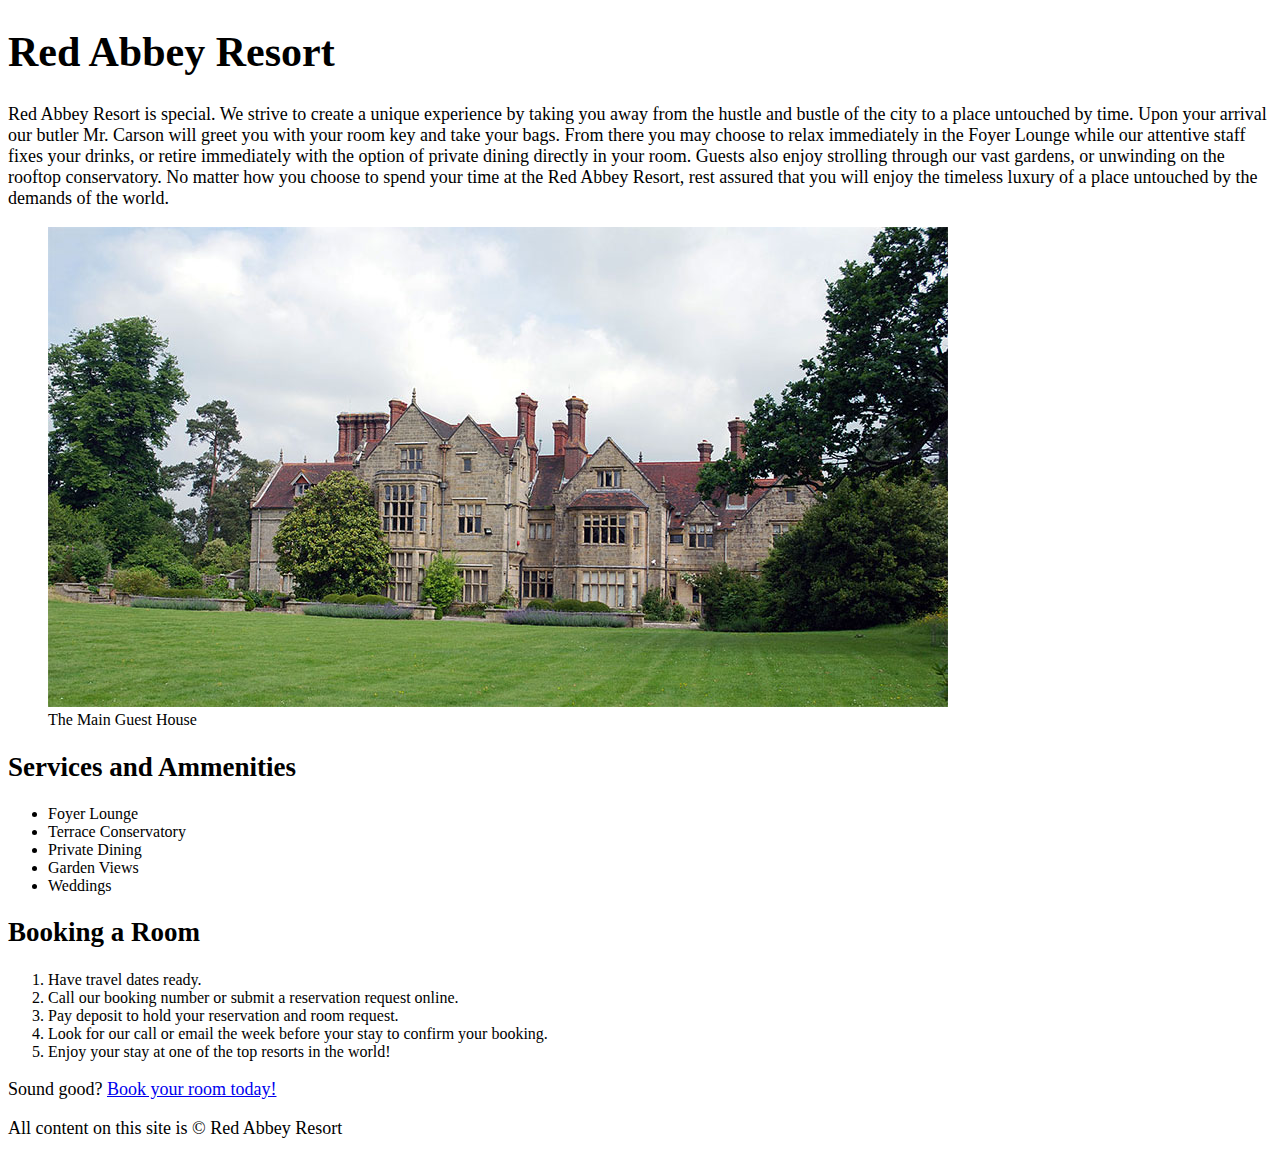
==== css/introduction_to_css/index.html @ d01c402b "Lesson 3" ====
<!DOCTYPE html>
<html>

<head>
    <meta charset="UTF-8">
    <title>Red Abbey Resort</title>
    <link href="styles/main.css" rel="stylesheet" type="text/css">
</head>

<body>

    <h1>Red Abbey Resort</h1>
    <p>Red Abbey Resort is special. We strive to create a unique experience by taking you away from the hustle and
        bustle of the city to a place untouched by time. Upon your arrival our butler Mr. Carson will greet you with
        your room key and take your bags. From there you may choose to relax immediately in the Foyer Lounge while our
        attentive staff fixes your drinks, or retire immediately with the option of private dining directly in your
        room. Guests also enjoy strolling through our vast gardens, or unwinding on the rooftop conservatory. No matter
        how you choose to spend your time at the Red Abbey Resort, rest assured that you will enjoy the timeless luxury
        of a place untouched by the demands of the world.
    </p>
    <figure>
        <img src="images/main_house.jpg" alt="The Main House">
        <figcaption>The Main Guest House</figcaption>
    </figure>
    <h2>Services and Ammenities</h2>
    <ul>
        <li>Foyer Lounge</li>
        <li>Terrace Conservatory</li>
        <li>Private Dining</li>
        <li>Garden Views</li>
        <li>Weddings</li>
    </ul>

    <h2>Booking a Room</h2>
    <ol>
        <li>Have travel dates ready.</li>
        <li>Call our booking number or submit a reservation request online.</li>
        <li>Pay deposit to hold your reservation and room request.</li>
        <li>Look for our call or email the week before your stay to confirm your booking.</li>
        <li>Enjoy your stay at one of the top resorts in the world!</li>
    </ol>

    <p>Sound good? <a href="reservations.html">Book your room today!</a></p>
    <p>All content on this site is &copy; Red Abbey Resort</p>

</body>

</html>
---- css/introduction_to_css/styles/main.css ----
h1 {
    font-size: 42px;
}

h2 {
    font-size: 27px;
}

p {
    font-size: 18px;
}
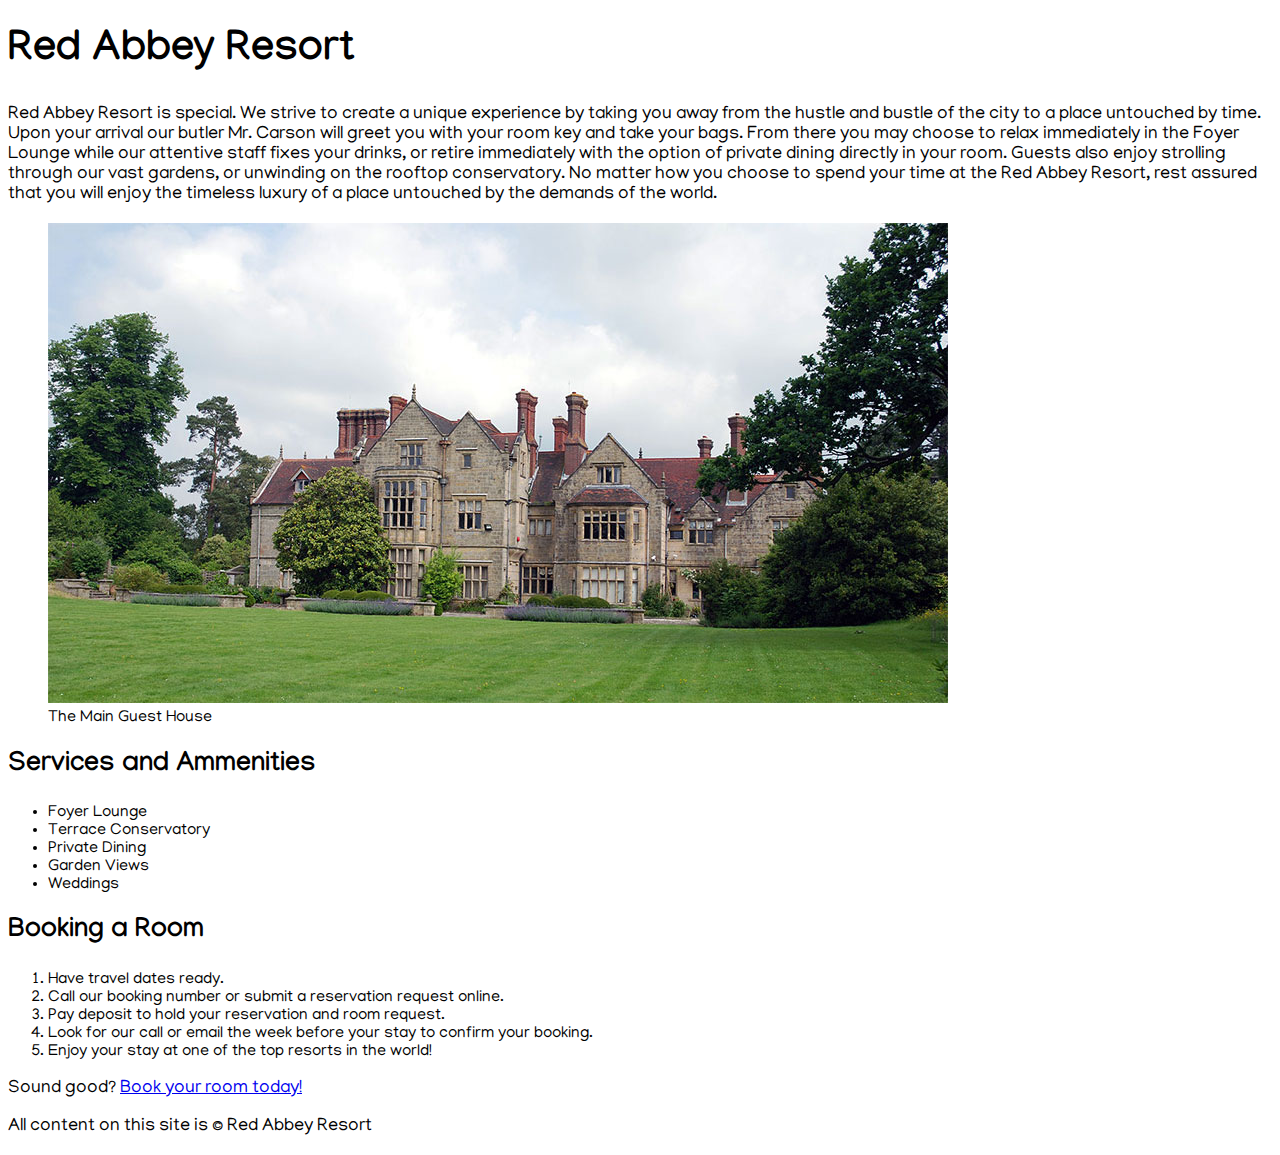
==== commit 3e943c94: "Lesson 7" ====
--- a/css/introduction_to_css/index.html
+++ b/css/introduction_to_css/index.html
@@ -5,6 +5,8 @@
     <meta charset="UTF-8">
     <title>Red Abbey Resort</title>
     <link href="styles/main.css" rel="stylesheet" type="text/css">
+    <link href="https://fonts.googleapis.com/css2?family=Manjari:wght@100;400;700&display=swap" rel="stylesheet">
+
 </head>
 
 <body>
--- a/css/introduction_to_css/styles/main.css
+++ b/css/introduction_to_css/styles/main.css
@@ -1,3 +1,7 @@
+body {
+    font-family: Manjari, 'Segoe UI', Tahoma, Geneva, Verdana, sans-serif;
+}
+
 h1 {
     font-size: 42px;
 }
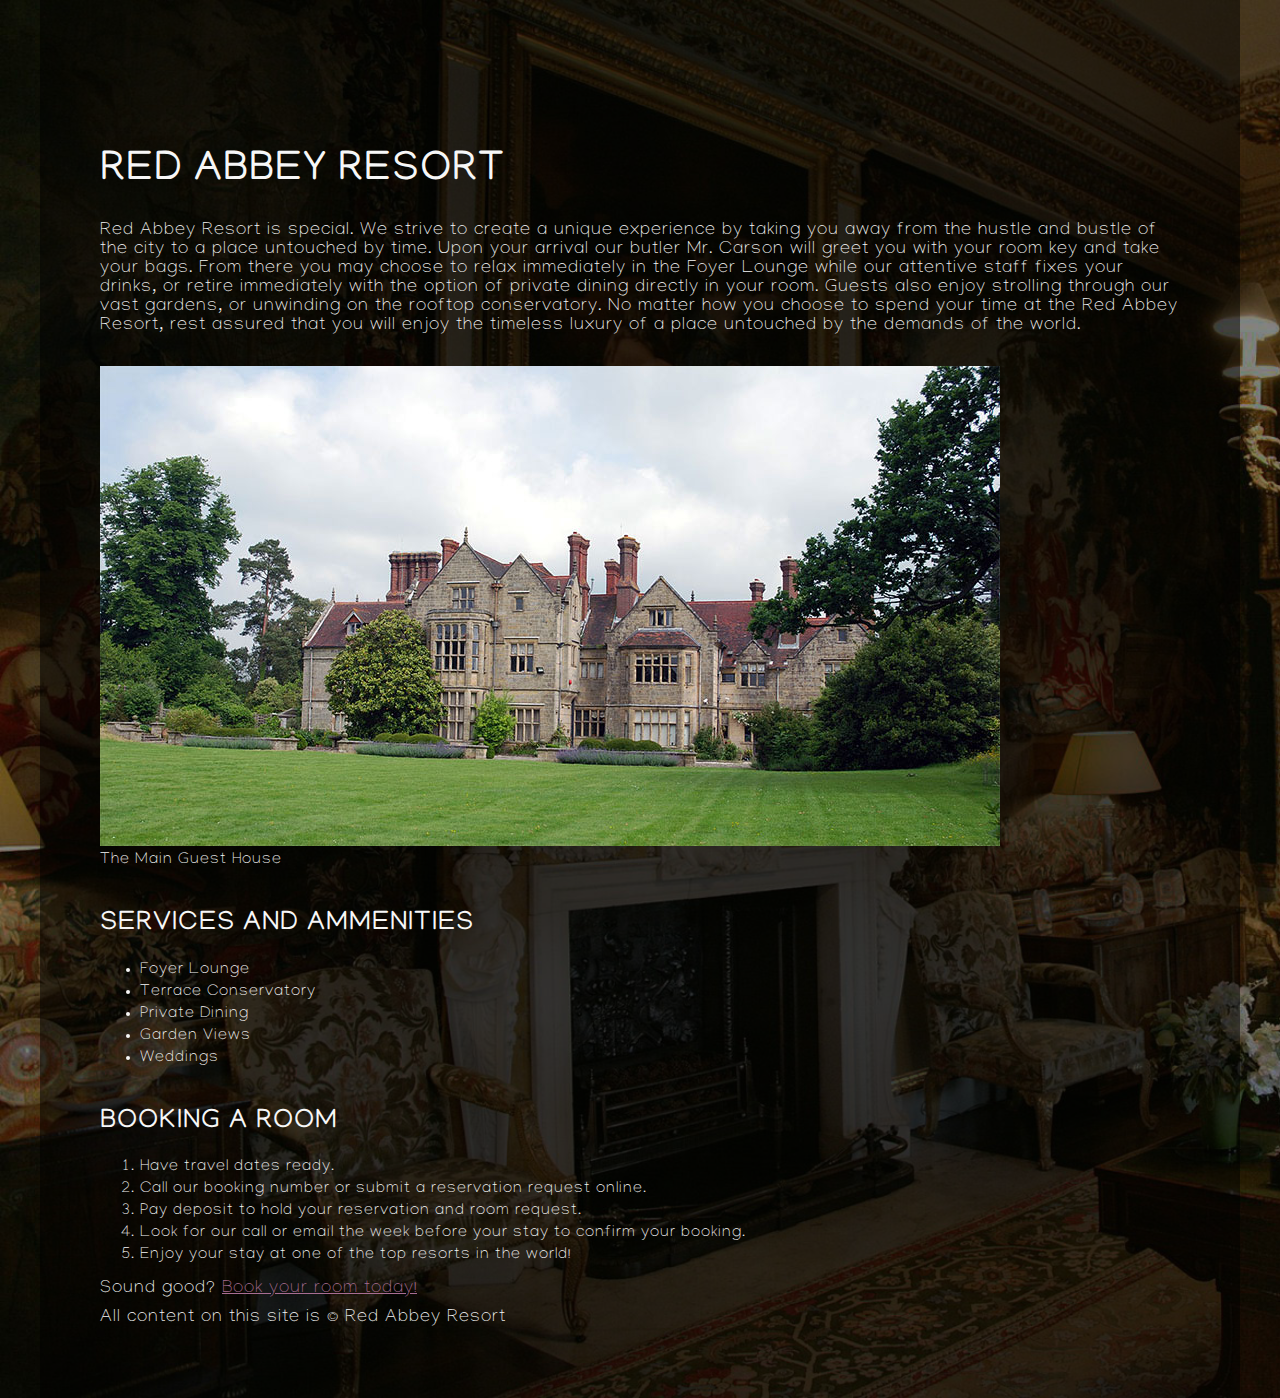
==== commit a21ae5cd: "Lesson 16" ====
--- a/css/introduction_to_css/index.html
+++ b/css/introduction_to_css/index.html
@@ -10,41 +10,44 @@
 </head>
 
 <body>
+    <main>
+        <h1>Red Abbey Resort</h1>
+        <p>Red Abbey Resort is special. We strive to create a unique experience by taking you away from the hustle and
+            bustle of the city to a place untouched by time. Upon your arrival our butler Mr. Carson will greet you with
+            your room key and take your bags. From there you may choose to relax immediately in the Foyer Lounge while
+            our
+            attentive staff fixes your drinks, or retire immediately with the option of private dining directly in your
+            room. Guests also enjoy strolling through our vast gardens, or unwinding on the rooftop conservatory. No
+            matter
+            how you choose to spend your time at the Red Abbey Resort, rest assured that you will enjoy the timeless
+            luxury
+            of a place untouched by the demands of the world.
+        </p>
+        <figure>
+            <img src="images/main_house.jpg" alt="The Main House">
+            <figcaption>The Main Guest House</figcaption>
+        </figure>
+        <h2>Services and Ammenities</h2>
+        <ul>
+            <li>Foyer Lounge</li>
+            <li>Terrace Conservatory</li>
+            <li>Private Dining</li>
+            <li>Garden Views</li>
+            <li>Weddings</li>
+        </ul>
 
-    <h1>Red Abbey Resort</h1>
-    <p>Red Abbey Resort is special. We strive to create a unique experience by taking you away from the hustle and
-        bustle of the city to a place untouched by time. Upon your arrival our butler Mr. Carson will greet you with
-        your room key and take your bags. From there you may choose to relax immediately in the Foyer Lounge while our
-        attentive staff fixes your drinks, or retire immediately with the option of private dining directly in your
-        room. Guests also enjoy strolling through our vast gardens, or unwinding on the rooftop conservatory. No matter
-        how you choose to spend your time at the Red Abbey Resort, rest assured that you will enjoy the timeless luxury
-        of a place untouched by the demands of the world.
-    </p>
-    <figure>
-        <img src="images/main_house.jpg" alt="The Main House">
-        <figcaption>The Main Guest House</figcaption>
-    </figure>
-    <h2>Services and Ammenities</h2>
-    <ul>
-        <li>Foyer Lounge</li>
-        <li>Terrace Conservatory</li>
-        <li>Private Dining</li>
-        <li>Garden Views</li>
-        <li>Weddings</li>
-    </ul>
+        <h2>Booking a Room</h2>
+        <ol>
+            <li>Have travel dates ready.</li>
+            <li>Call our booking number or submit a reservation request online.</li>
+            <li>Pay deposit to hold your reservation and room request.</li>
+            <li>Look for our call or email the week before your stay to confirm your booking.</li>
+            <li>Enjoy your stay at one of the top resorts in the world!</li>
+        </ol>
 
-    <h2>Booking a Room</h2>
-    <ol>
-        <li>Have travel dates ready.</li>
-        <li>Call our booking number or submit a reservation request online.</li>
-        <li>Pay deposit to hold your reservation and room request.</li>
-        <li>Look for our call or email the week before your stay to confirm your booking.</li>
-        <li>Enjoy your stay at one of the top resorts in the world!</li>
-    </ol>
-
-    <p>Sound good? <a href="reservations.html">Book your room today!</a></p>
-    <p>All content on this site is &copy; Red Abbey Resort</p>
-
+        <p>Sound good? <a href="reservations.html">Book your room today!</a></p>
+        <p>All content on this site is &copy; Red Abbey Resort</p>
+    </main>
 </body>
 
 </html>--- a/css/introduction_to_css/styles/main.css
+++ b/css/introduction_to_css/styles/main.css
@@ -1,15 +1,114 @@
 body {
     font-family: Manjari, 'Segoe UI', Tahoma, Geneva, Verdana, sans-serif;
+    font-weight: 100;
+    letter-spacing: 1px;
+    max-width: 1200px;
+    margin: 0 auto;
+    background-image: url(../images/red_abbey.jpg);
+    background-repeat: no-repeat;
+    background-size: cover;
+    color: rgb(247, 247, 247);
 }
 
 h1 {
     font-size: 42px;
+    padding-top: 60px;
 }
 
 h2 {
     font-size: 27px;
+    margin-top: 40px;
+}
+
+h1, h2, h3, h4, h5, h6 {
+    font-weight: 400;
+    text-transform: uppercase;
 }
 
 p {
     font-size: 18px;
+    margin-bottom: 10px;
+    margin-top: 10px;
+}
+
+a, a:link {
+    color: rgb(168, 109,147);
+}
+
+a:visited {
+    color: rgb(235, 88, 179);
+}
+
+a:hover {
+    color: rgb(244, 158, 215);
+}
+
+a:active {
+    color: rgb(247, 20, 173);
+}
+
+figure {
+    margin-top: 30px;
+    margin-bottom: 30px;
+    margin-left: 0px;
+}
+
+li {
+    margin-bottom: 5px;
+}
+
+caption {
+    font-weight: 400;
+    text-transform: uppercase;
+    font-size: 27px;
+    margin-top: 40px;
+    text-align: left;
+    margin-bottom: 20px;
+}
+
+th {
+    text-align: left;
+    padding-right: 30px;
+}
+
+td {
+    padding-right: 30px;
+    padding-top: 10px;
+}
+
+input, textarea {
+    margin-left: 10px;
+    padding: 10px;
+    border-radius: 3px;
+    border: none;
+    background-color: rgb(247, 247, 247);
+}
+
+textarea {
+    margin-left: 0px;
+}
+
+fieldset {
+    max-width: 500px;
+}
+
+button, input, textarea {
+    font-family: Manjari, 'Segoe UI', Tahoma, Geneva, Verdana, sans-serif;
+}
+
+button {
+    padding: 10px;
+    border: none;
+    background-color: rgb(168, 109, 147);
+    color: rgb(247, 247, 247);
+    cursor: pointer;
+}
+
+button:hover {
+    background-color: rgb(117, 41, 90);
+}
+
+main {
+    background-color: rgba(0, 0, 0, .5);
+    padding: 60px;
 }